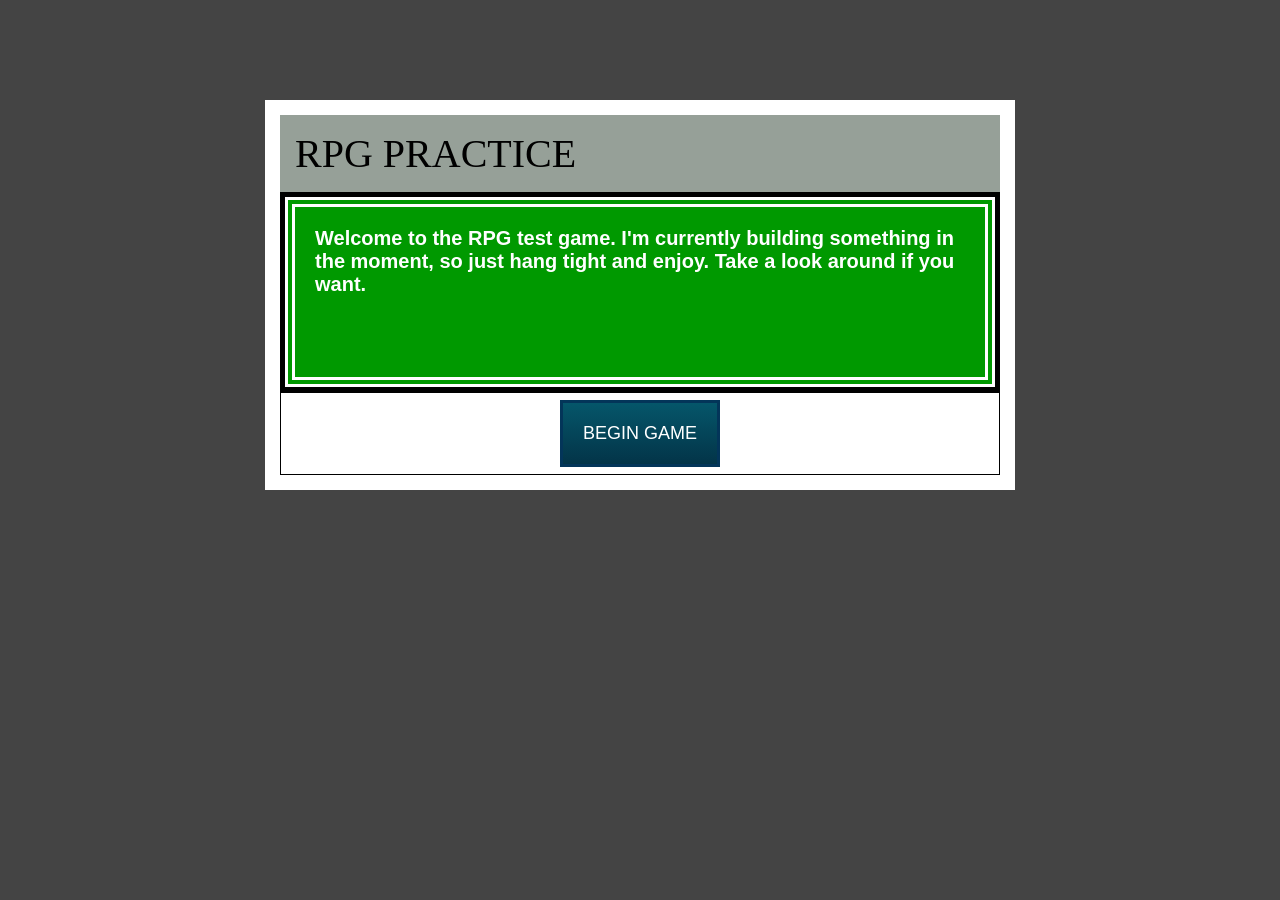
==== index.html @ df97fa04 "Taken files out of folder." ====
<!doctype html>
<html lang="en">
  <head>
    <meta charset="utf-8" />
    <meta name="viewport" content="width=device-width, intiial-scale=1.0" />
    <title>RPG - Practice</title>
    <link rel="stylesheet" href="RPG-Practice.css" />
  </head>
  <body>
    <div id="game">
      <div id="title">
        <span class="gameText" id="gameTitle">RPG PRACTICE</span>
      </div>
      <div id="text-section">
        <div id="text"></div>
      </div>
      <div id="dynamic-section">
        <div id="short-stats" class="hide">
          <span class="stat" id="battle-level"
            >Lv: <strong><span id="level-text"></span></strong
          ></span>
          <span class="stat" id="xp"
            >XP: <strong><span id="xpText"></span></strong
          ></span>
          <span class="stat" id="health"
            >Health: <strong><span id="health-text"></span></strong> /
            <strong><span id="max-health-text"></span></strong
          ></span>
          <span class="stat" id="gold"
            >Gold: <strong><span id="gold-text"></span></strong
          ></span>
        </div>
        <div id="battle-stats" class="hide">
          <span class="battle-stats-section" id="battle-stats-title"
            >STATS
          </span>
          <span class="stat battle-stat" id="strength"
            >STR: <strong><span id="strength-text"></span></strong
          ></span>
          <span class="stat battle-stat" id="defense"
            >DEF: <strong><span id="defense-text"></span></strong
          ></span>
        </div>
        <div id="inventory" class="hide">
          <span class="inventory" id="inventory-title">INVENTORY</span>
          <div class="hide" id="inventory-list"></div>
        </div>
      </div>
      <div id="store-section" class="hide">
        <span class="store" id="store-section-title">STORE</span>
      </div>
      <div id="controls"></div>
    </div>

    <script src="RPG-Practice.js"></script>
  </body>
</html>
---- RPG-Practice.css ----
* {
  box-sizing: border-box;
}

:root {
  --game-background: #fff;
  --game-text: #fff;
  --game-title: #000;
  --game-borders: #000;
  --title-background: #96a098;
  --page-background: #768769;
  --textbox-color: #070;
}

body {
  background-color: var(--page-background);
}

#game {
  background-color: var(--game-background);
  max-width: 750px;
  max-height: 900px;
  margin: 100px auto 0px;
  padding: 15px;
}

/* TITLE SECTION */
#title {
  color: var(--game-title);
  background-color: var(--title-background);
  padding: 15px;
}
#title #gameTitle {
  font-family: Georgia, "Times New Roman", Times, serif;
  font-size: 2.5rem;
}

/* STATS SECTION & CONTROLS*/
#controls,
#short-stats,
#battle-stats {
  border: 1px solid #000;
  color: #000;
  padding: 7px;
}

#short-stats {
  display: none;
}

.stat {
  padding-right: 5px;
  font-size: 1.25rem;
}

#battle-level {
  font-size: 2rem;
  display: block;
}

#max-health-hext {
  color: #0c0;
}

#goldText {
  color: rgb(122, 94, 22);
}

#battle-stats {
  display: none;
  flex-direction: column;
  color: black;
  padding: 10px;
}
#battle-stats-title {
  font-size: 1.75rem;
  border-bottom: 1px solid black;
  margin: 10px;
}
#battle-stats .battle-stat {
  width: 100%;
  display: block;
  padding: 0px 10px;
}

#text-section {
  border: 5px solid black;
  height: 12.5em;
}
#text-section #text {
  color: var(--game-text);
  background-color: var(--textbox-color);
  padding: 20px;
  font-size: 1.25em;
  border: 10px double white;
  font-family: "Lucida Sans", "Lucida Sans Regular", "Lucida Grande", "Lucida Sans Unicode", Geneva, Verdana, sans-serif;
  height: 100%;
}

/* GENERAL LIST STYLES*/
.list {
  border: 1px solid black;
  padding: 10px;
}
.list-column {
  height: 200px;
  width: 50%;
  border: 0;
}
.list-item {
  height: 40px;
  width: 100%;
  padding: 8px;
  padding-left: 10px;
  border: 1px solid black;
}

/* INVENTORY SECTION*/
#inventory {
  border: 1px solid black;
  padding: 10px;
  display: none;
}
#inventory-title {
  /*color: black;*/
  font-size: 1.75rem;
  border-bottom: 1px solid black;
  margin: 10px;
}
#inventory-list {
  border: 1px solid black;
  display: flex;
  flex-direction: row;
  margin-top: 10px;
  height: 400px;
}

.inventory-item {
  color: black;
  font-size: 1.25rem;
  margin: 0;
}

/* BUTTONS SECTION*/
button {
  color: var(--game-text);
  background-image: linear-gradient(#05566a, #033448);
  border: 3px solid #033559;
  padding: 20px;
  font-size: 1.125rem;
  cursor: pointer;
}

/* STORE SECTION */
#store-section {
  width: 100%;
  height: 100px;
  border: 1px solid black;
  padding: 10px;
  display: none;
}
#store-section-title {
  border-bottom: 1px solid black;
  color: black;
  width: 100px;
  height: 50px;
  font-size: 1.75rem;
  margin: 10px;
}

/* FOOTER SECTION */
footer {
  font-size: 1.75rem;
  font-family: Verdana, Geneva, Tahoma, sans-serif;
  font-weight: bold;
}/*# sourceMappingURL=RPG-Practice.css.map */
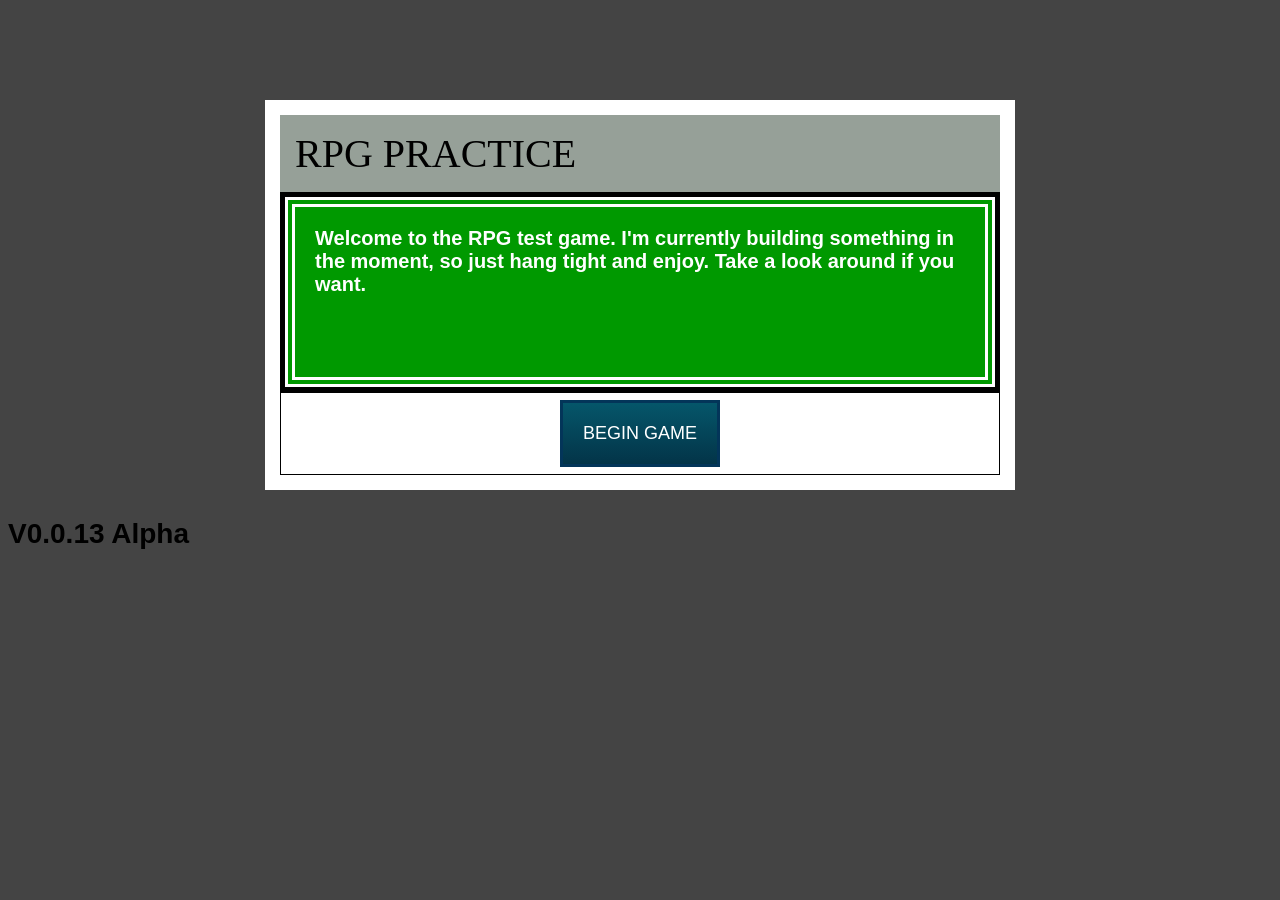
==== commit b8a1faad: "Updated the html file name to index.html" ====
--- a/index.html
+++ b/index.html
@@ -1,57 +1,48 @@
-<!doctype html>
+<!DOCTYPE html>
 <html lang="en">
-  <head>
-    <meta charset="utf-8" />
-    <meta name="viewport" content="width=device-width, intiial-scale=1.0" />
-    <title>RPG - Practice</title>
-    <link rel="stylesheet" href="RPG-Practice.css" />
-  </head>
-  <body>
-    <div id="game">
-      <div id="title">
-        <span class="gameText" id="gameTitle">RPG PRACTICE</span>
-      </div>
-      <div id="text-section">
-        <div id="text"></div>
-      </div>
-      <div id="dynamic-section">
-        <div id="short-stats" class="hide">
-          <span class="stat" id="battle-level"
-            >Lv: <strong><span id="level-text"></span></strong
-          ></span>
-          <span class="stat" id="xp"
-            >XP: <strong><span id="xpText"></span></strong
-          ></span>
-          <span class="stat" id="health"
-            >Health: <strong><span id="health-text"></span></strong> /
-            <strong><span id="max-health-text"></span></strong
-          ></span>
-          <span class="stat" id="gold"
-            >Gold: <strong><span id="gold-text"></span></strong
-          ></span>
+    <head>
+        <meta charset="utf-8"/>
+        <meta name="viewport" content="width=device-width, intiial-scale=1.0"/>
+        <title>RPG - Practice</title>
+        <link rel="stylesheet" href="RPG-Practice.css"/>
+    </head>
+    <body>
+        <div id="game">
+          <div id="title">
+            <span class="gameText" id="gameTitle">RPG PRACTICE</span>
+          </div>
+          <div id="text-section">
+            <div id="text">
+            </div>
+          </div> 
+          <div id="dynamic-section">
+            <div id="short-stats" class="hide">
+              <span class="stat" id="battle-level">Lv: <strong><span id="level-text"></span></strong></span>
+              <span class="stat" id="xp">XP: <strong><span id="xpText"></span></strong></span>
+              <span class="stat" id="health">Health: <strong><span id="health-text"></span></strong> / <strong><span id="max-health-text"></span></strong></span>
+              <span class="stat" id="gold">Gold: <strong><span id="gold-text"></span></strong></span>
+            </div>
+            <div id="battle-stats" class="hide">
+              <span class="battle-stats-section" id="battle-stats-title">STATS </span>
+              <span class="stat battle-stat" id="strength">STR: <strong><span id="strength-text"></span></strong></span>
+              <span class="stat battle-stat" id="defense">DEF: <strong><span id="defense-text"></span></strong></span>
+            </div>
+            <div id="inventory" class="hide">
+              <span class="inventory" id="inventory-title">INVENTORY</span>
+              <div class="hide" id="inventory-list">
+              </div>
+            </div>
+          </div>
+          <div id="store-section" class="hide">
+            <span class="store" id="store-section-title">STORE</span>
+        
+          </div>
+          <div id="controls">
+          </div>
         </div>
-        <div id="battle-stats" class="hide">
-          <span class="battle-stats-section" id="battle-stats-title"
-            >STATS
-          </span>
-          <span class="stat battle-stat" id="strength"
-            >STR: <strong><span id="strength-text"></span></strong
-          ></span>
-          <span class="stat battle-stat" id="defense"
-            >DEF: <strong><span id="defense-text"></span></strong
-          ></span>
-        </div>
-        <div id="inventory" class="hide">
-          <span class="inventory" id="inventory-title">INVENTORY</span>
-          <div class="hide" id="inventory-list"></div>
-        </div>
-      </div>
-      <div id="store-section" class="hide">
-        <span class="store" id="store-section-title">STORE</span>
-      </div>
-      <div id="controls"></div>
-    </div>
-
-    <script src="RPG-Practice.js"></script>
-  </body>
+        <footer>
+            <p>V0.0.13 Alpha</p>
+        </footer>
+        <script src="RPG-Practice.js"></script>
+    </body>
 </html>
